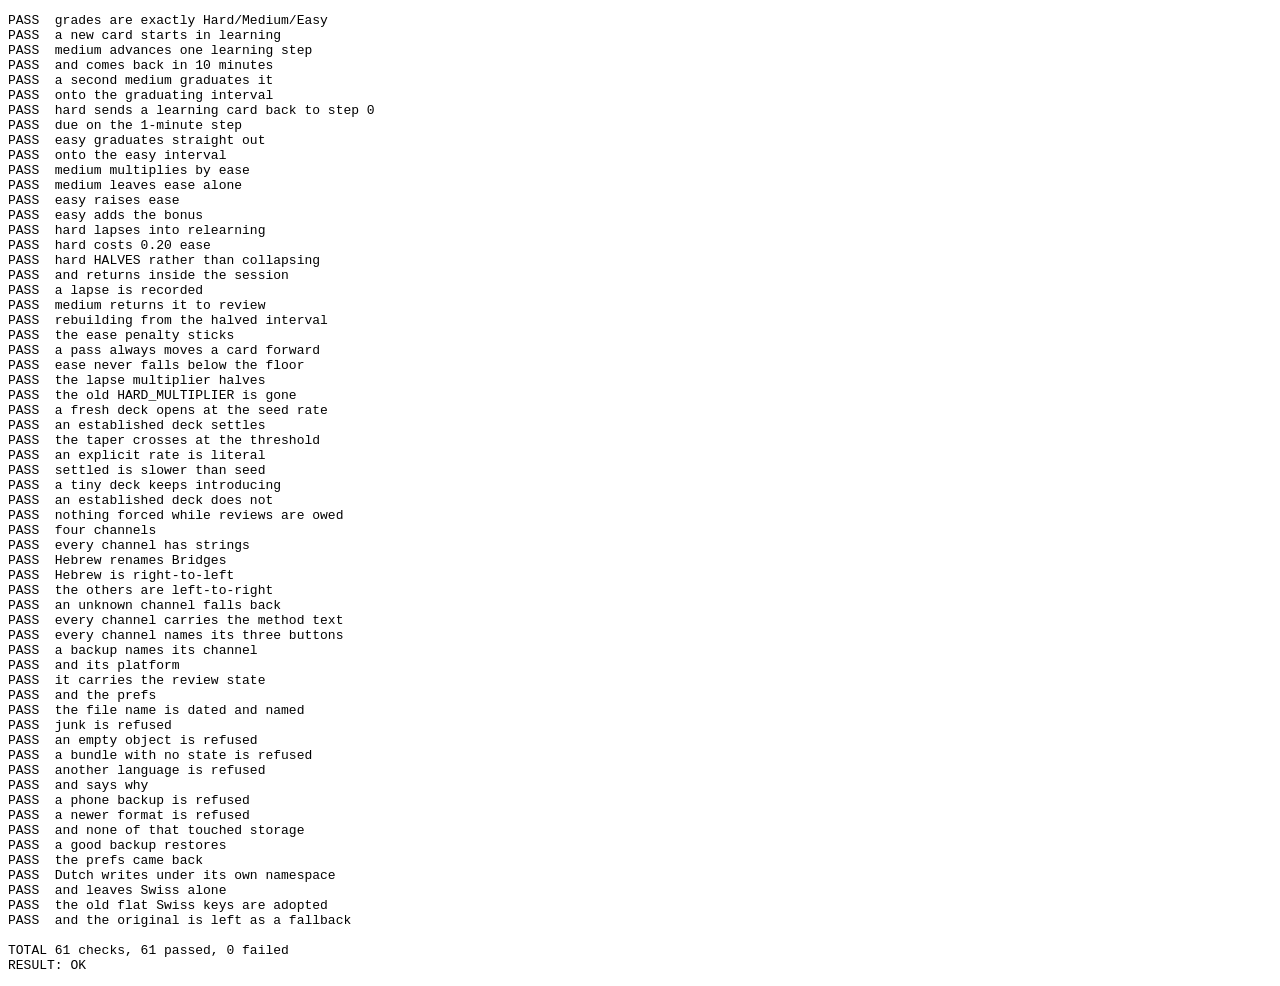
==== selftest.html @ a47a4fee "Publish the polyglot web app, and four app updates The web app at the root served Swiss only; it now" ====
<!DOCTYPE html>
<html lang="en">
<head>
<meta charset="utf-8">
<title>Grüezi web self-test</title>
</head>
<body>
<pre id="out">running…</pre>
<script type="module">
/*
 * The web app's scheduler is a port of Srs.kt, and a port can drift silently —
 * the Kotlin side has SrsTest on the JVM, and this is the browser's half of that
 * bargain. Open it in a browser, or run it headless:
 *
 *   python3 -m http.server 8000 --directory web
 *   google-chrome --headless --dump-dom http://localhost:8000/selftest.html
 *
 * It prints PASS/FAIL lines and a final tally into the page, so a headless DOM
 * dump is enough to see the result. No test framework, because pulling one in
 * would mean a build step for an app that deliberately has none.
 */
import * as srs from './js/srs.js';
import { LANGUAGES, CHANNELS, langFor, isChannel, DEFAULT_CHANNEL } from './js/lang.js';
import * as pace from './js/pace.js';

const lines = [];
let pass = 0, fail = 0;

function ok(name, cond, detail = '') {
  if (cond) { pass++; lines.push('PASS  ' + name); }
  else { fail++; lines.push('FAIL  ' + name + (detail ? '  — ' + detail : '')); }
}
function eq(name, actual, expected) {
  ok(name, Object.is(actual, expected) || JSON.stringify(actual) === JSON.stringify(expected),
     `expected ${JSON.stringify(expected)}, got ${JSON.stringify(actual)}`);
}

// --- srs.js: three grades, matching SrsTest.kt -----------------------------
const dayStart = 28000 * 1440;
const now = dayStart + 600;
const fixed = () => 0.5;                       // pin the fuzz
const g = (card, grade, at = now) => srs.grade(card, grade, at, dayStart, fixed);
const graduated = (interval, ease = srs.STARTING_EASE) =>
  ({ ...srs.newCard(), phase: srs.Phase.REVIEW, intervalDays: interval, ease, reps: 3 });

eq('grades are exactly Hard/Medium/Easy', Object.keys(srs.Grade), ['HARD', 'MEDIUM', 'EASY']);

let c = srs.newCard();
eq('a new card starts in learning', c.phase, srs.Phase.LEARNING);

c = g(srs.newCard(), srs.Grade.MEDIUM);
eq('medium advances one learning step', c.step, 1);
eq('and comes back in 10 minutes', c.due, now + 10);

c = g(c, srs.Grade.MEDIUM, now + 10);
eq('a second medium graduates it', c.phase, srs.Phase.REVIEW);
eq('onto the graduating interval', c.intervalDays, srs.GRADUATING_INTERVAL);

c = g(g(srs.newCard(), srs.Grade.MEDIUM), srs.Grade.HARD, now + 10);
eq('hard sends a learning card back to step 0', c.step, 0);
eq('due on the 1-minute step', c.due, now + 10 + 1);

c = g(srs.newCard(), srs.Grade.EASY);
eq('easy graduates straight out', c.phase, srs.Phase.REVIEW);
eq('onto the easy interval', c.intervalDays, srs.EASY_INTERVAL);

c = g(graduated(10), srs.Grade.MEDIUM);
eq('medium multiplies by ease', c.intervalDays, 25);
eq('medium leaves ease alone', c.ease, 2500);

c = g(graduated(10), srs.Grade.EASY);
eq('easy raises ease', c.ease, 2650);
eq('easy adds the bonus', c.intervalDays, 34);

// The soft lapse — the whole point of the three-button design.
c = g(graduated(30), srs.Grade.HARD);
eq('hard lapses into relearning', c.phase, srs.Phase.RELEARNING);
eq('hard costs 0.20 ease', c.ease, 2300);
eq('hard HALVES rather than collapsing', c.intervalDays, 15);
eq('and returns inside the session', c.due, now + 10);
eq('a lapse is recorded', c.lapses, 1);

const back = g(c, srs.Grade.MEDIUM, now + 10);
eq('medium returns it to review', back.phase, srs.Phase.REVIEW);
eq('rebuilding from the halved interval', back.intervalDays, 15);
eq('the ease penalty sticks', back.ease, 2300);

c = g(graduated(1, srs.MIN_EASE), srs.Grade.MEDIUM);
ok('a pass always moves a card forward', c.intervalDays > 1, `got ${c.intervalDays}`);

let floor = graduated(10, 1400);
for (let i = 0; i < 5; i++) {
  floor = g(floor, srs.Grade.HARD);
  floor = g(floor, srs.Grade.MEDIUM, now + 10);
}
eq('ease never falls below the floor', floor.ease, srs.MIN_EASE);

eq('the lapse multiplier halves', srs.LAPSE_MULTIPLIER, 0.5);
ok('the old HARD_MULTIPLIER is gone', srs.HARD_MULTIPLIER === undefined);

// --- pace.js: the taper ----------------------------------------------------
eq('a fresh deck opens at the seed rate', pace.perDay(0), pace.SEED_RATE);
eq('an established deck settles', pace.perDay(pace.ESTABLISHED_DECK), pace.SETTLED_RATE);
eq('the taper crosses at the threshold', pace.perDay(pace.ESTABLISHED_DECK - 1), pace.SEED_RATE);
eq('an explicit rate is literal', pace.perDay(0, 10), 10);
ok('settled is slower than seed', pace.SETTLED_RATE < pace.SEED_RATE);
ok('a tiny deck keeps introducing', pace.shouldForceNew(1, true));
ok('an established deck does not', !pace.shouldForceNew(pace.MIN_ROTATION, true));
ok('nothing forced while reviews are owed', !pace.shouldForceNew(1, false));

// --- lang.js ---------------------------------------------------------------
eq('four channels', CHANNELS.length, 4);
ok('every channel has strings', CHANNELS.every((ch) => isChannel(ch) && langFor(ch)));
eq('Hebrew renames Bridges', LANGUAGES.shalom.bridgesTitle, 'Basics');
eq('Hebrew is right-to-left', LANGUAGES.shalom.dir, 'rtl');
ok('the others are left-to-right',
   ['gruezi', 'hoi', 'ciao'].every((ch) => LANGUAGES[ch].dir === 'ltr'));
eq('an unknown channel falls back', langFor('nope').channel, DEFAULT_CHANNEL);
ok('every channel carries the method text',
   CHANNELS.every((ch) => langFor(ch).methodParagraphs.length === 5));
ok('every channel names its three buttons',
   CHANNELS.every((ch) => {
     const l = langFor(ch);
     return l.gradeHard && l.gradeMedium && l.gradeEasy;
   }));

// --- backup.js -------------------------------------------------------------
// The only durable copy of a browser deck, so the property that matters is that
// a bad file changes nothing.
const store = await import('./js/store.js');
const backup = await import('./js/backup.js');

localStorage.clear();
store.useChannel('gruezi');
localStorage.setItem('gruezi.gruezi.review', JSON.stringify({ v: 2, cards: { 'a1-001|READ': srs.newCard() } }));
localStorage.setItem('gruezi.gruezi.prefs', JSON.stringify({ level: 'B1' }));

const dump = backup.exportJson('gruezi');
const parsed = JSON.parse(dump);
eq('a backup names its channel', parsed.channel, 'gruezi');
eq('and its platform', parsed.platform, 'web');
ok('it carries the review state', !!parsed.state.review);
ok('and the prefs', parsed.state.prefs.level === 'B1');
ok('the file name is dated and named', /^gruezi-web-backup-\d{4}-\d{2}-\d{2}\.json$/.test(backup.fileName('gruezi')));

const before = JSON.stringify(localStorage);
ok('junk is refused', !backup.importJson('gruezi', 'not json').ok);
ok('an empty object is refused', !backup.importJson('gruezi', '{}').ok);
ok('a bundle with no state is refused', !backup.importJson('gruezi', '{"format":1,"state":{}}').ok);
const wrongLang = backup.importJson('gruezi', JSON.stringify({ ...parsed, channel: 'shalom' }));
ok('another language is refused', !wrongLang.ok);
ok('and says why', /shalom/.test(wrongLang.reason));
ok('a phone backup is refused', !backup.importJson('gruezi', JSON.stringify({ ...parsed, platform: 'android' })).ok);
ok('a newer format is refused', !backup.importJson('gruezi', JSON.stringify({ ...parsed, format: 99 })).ok);
eq('and none of that touched storage', JSON.stringify(localStorage), before);

localStorage.clear();
ok('a good backup restores', backup.importJson('gruezi', dump).ok);
eq('the prefs came back', JSON.parse(localStorage.getItem('gruezi.gruezi.prefs')).level, 'B1');

// --- storage namespacing ---------------------------------------------------
// Every language shares the sentence-id scheme, so a flat key set would have one
// language claiming another's progress.
localStorage.clear();
store.useChannel('hoi');
const hoiProgress = new store.ProgressStore();
hoiProgress.markNewSentence(5);
ok('Dutch writes under its own namespace', localStorage.getItem('gruezi.hoi.progress') !== null);
ok('and leaves Swiss alone', localStorage.getItem('gruezi.gruezi.progress') === null);

// The pre-multilingual keys were flat and always Swiss; they get adopted, once.
localStorage.clear();
localStorage.setItem('gruezi.review', JSON.stringify({ v: 2, cards: { 'legacy|READ': srs.newCard() } }));
store.useChannel('gruezi');
ok('the old flat Swiss keys are adopted', localStorage.getItem('gruezi.gruezi.review') !== null);
ok('and the original is left as a fallback', localStorage.getItem('gruezi.review') !== null);
localStorage.clear();

lines.push('');
lines.push(`TOTAL ${pass + fail} checks, ${pass} passed, ${fail} failed`);
lines.push(fail === 0 ? 'RESULT: OK' : 'RESULT: FAILURES');
document.getElementById('out').textContent = lines.join('\n');
</script>
</body>
</html>
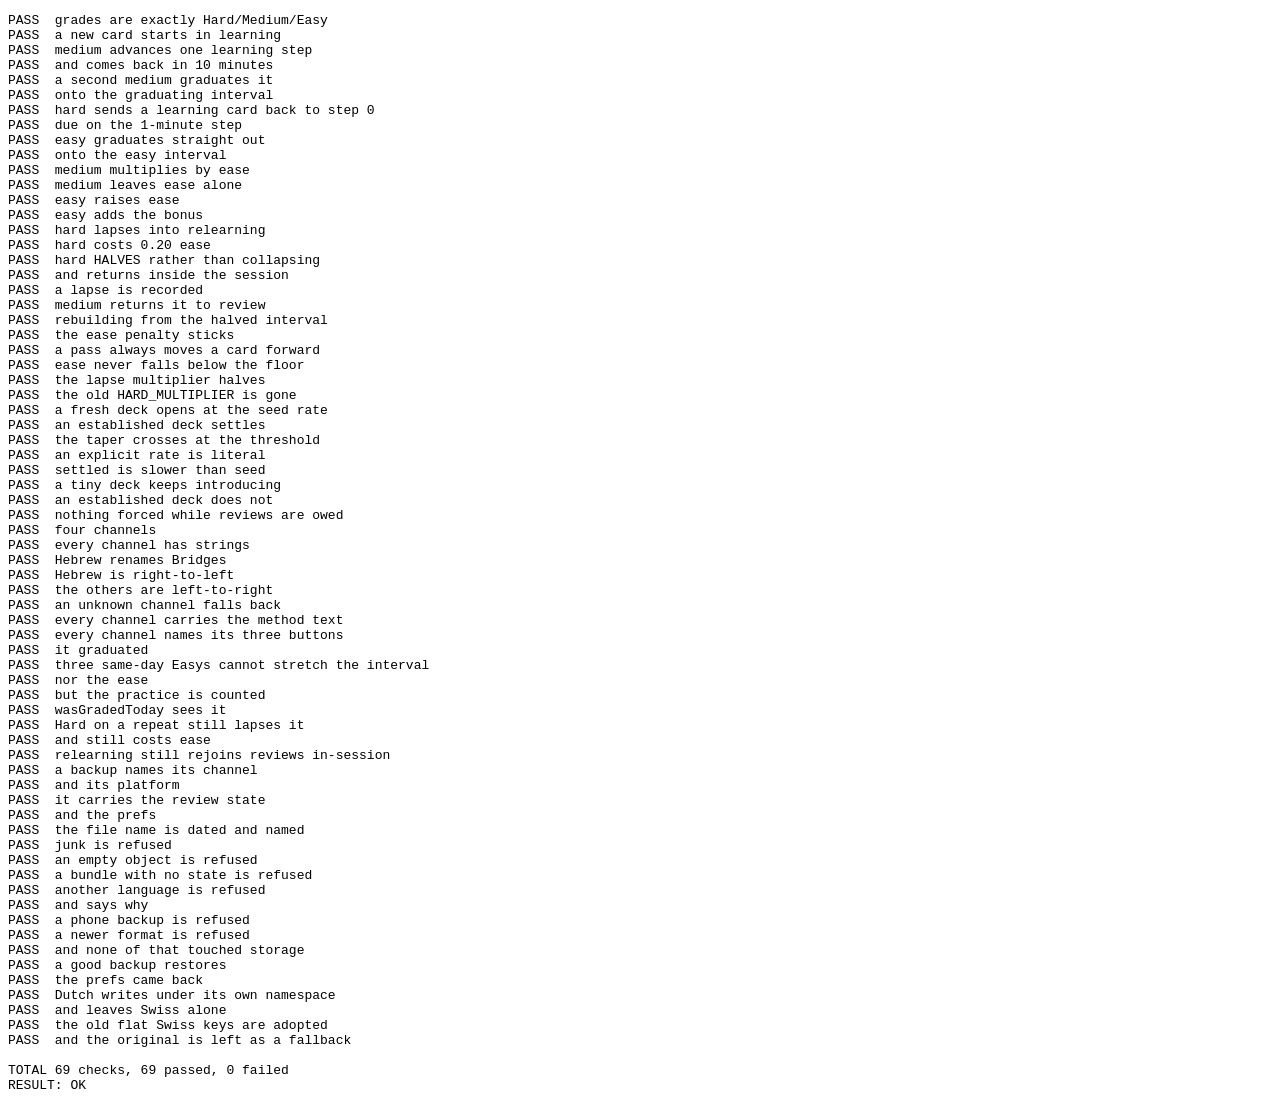
==== commit d1081683: "Publish four app updates and the corrected content Grüezi 0.6, Hoi 0.3, Ciao 0.4, Shalom 0.4.  The c" ====
--- a/selftest.html
+++ b/selftest.html
@@ -124,6 +124,37 @@
      return l.gradeHard && l.gradeMedium && l.gradeEasy;
    }));
 
+// --- same-day repeats don't inflate the schedule ---------------------------
+// The rotation re-deals seen cards, and one met ten minutes ago feels easy —
+// that's the last minute talking, not the last week.
+{
+  const store2 = await import('./js/store.js');
+  localStorage.clear();
+  store2.useChannel('gruezi');
+  const rs = new store2.ReviewStore();
+  rs.grade('a1-001', srs.Mode.READ, srs.Grade.MEDIUM);
+  rs.grade('a1-001', srs.Mode.READ, srs.Grade.MEDIUM);   // graduates
+  const after = rs.card('a1-001', srs.Mode.READ);
+  eq('it graduated', after.phase, srs.Phase.REVIEW);
+
+  rs.grade('a1-001', srs.Mode.READ, srs.Grade.EASY);
+  rs.grade('a1-001', srs.Mode.READ, srs.Grade.EASY);
+  rs.grade('a1-001', srs.Mode.READ, srs.Grade.EASY);
+  const repeated = rs.card('a1-001', srs.Mode.READ);
+  eq('three same-day Easys cannot stretch the interval', repeated.intervalDays, after.intervalDays);
+  eq('nor the ease', repeated.ease, after.ease);
+  ok('but the practice is counted', repeated.reps > after.reps);
+  ok('wasGradedToday sees it', rs.wasGradedToday('a1-001', srs.Mode.READ));
+
+  const lapsed = rs.grade('a1-001', srs.Mode.READ, srs.Grade.HARD);
+  eq('Hard on a repeat still lapses it', lapsed.phase, srs.Phase.RELEARNING);
+  ok('and still costs ease', lapsed.ease < after.ease);
+
+  const back = rs.grade('a1-001', srs.Mode.READ, srs.Grade.MEDIUM);
+  eq('relearning still rejoins reviews in-session', back.phase, srs.Phase.REVIEW);
+  localStorage.clear();
+}
+
 // --- backup.js -------------------------------------------------------------
 // The only durable copy of a browser deck, so the property that matters is that
 // a bad file changes nothing.
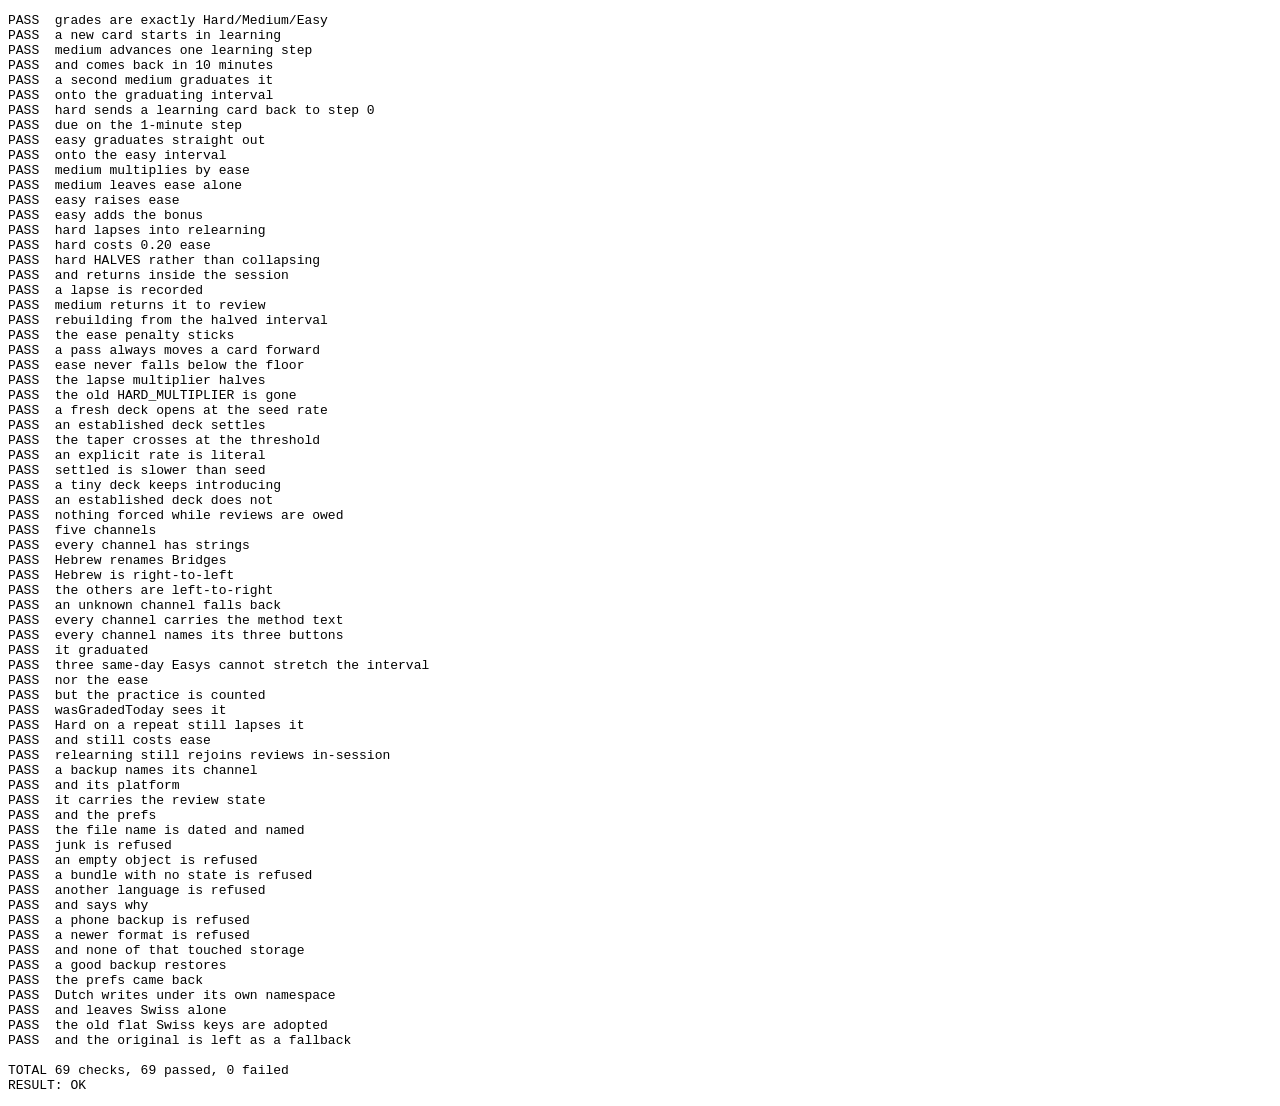
==== commit 3922456e: "Publish Grüezi 0.9: one app, every language as a download, plus Spanish" ====
--- a/selftest.html
+++ b/selftest.html
@@ -109,7 +109,7 @@
 ok('nothing forced while reviews are owed', !pace.shouldForceNew(1, false));
 
 // --- lang.js ---------------------------------------------------------------
-eq('four channels', CHANNELS.length, 4);
+eq('five channels', CHANNELS.length, 5);
 ok('every channel has strings', CHANNELS.every((ch) => isChannel(ch) && langFor(ch)));
 eq('Hebrew renames Bridges', LANGUAGES.shalom.bridgesTitle, 'Basics');
 eq('Hebrew is right-to-left', LANGUAGES.shalom.dir, 'rtl');
